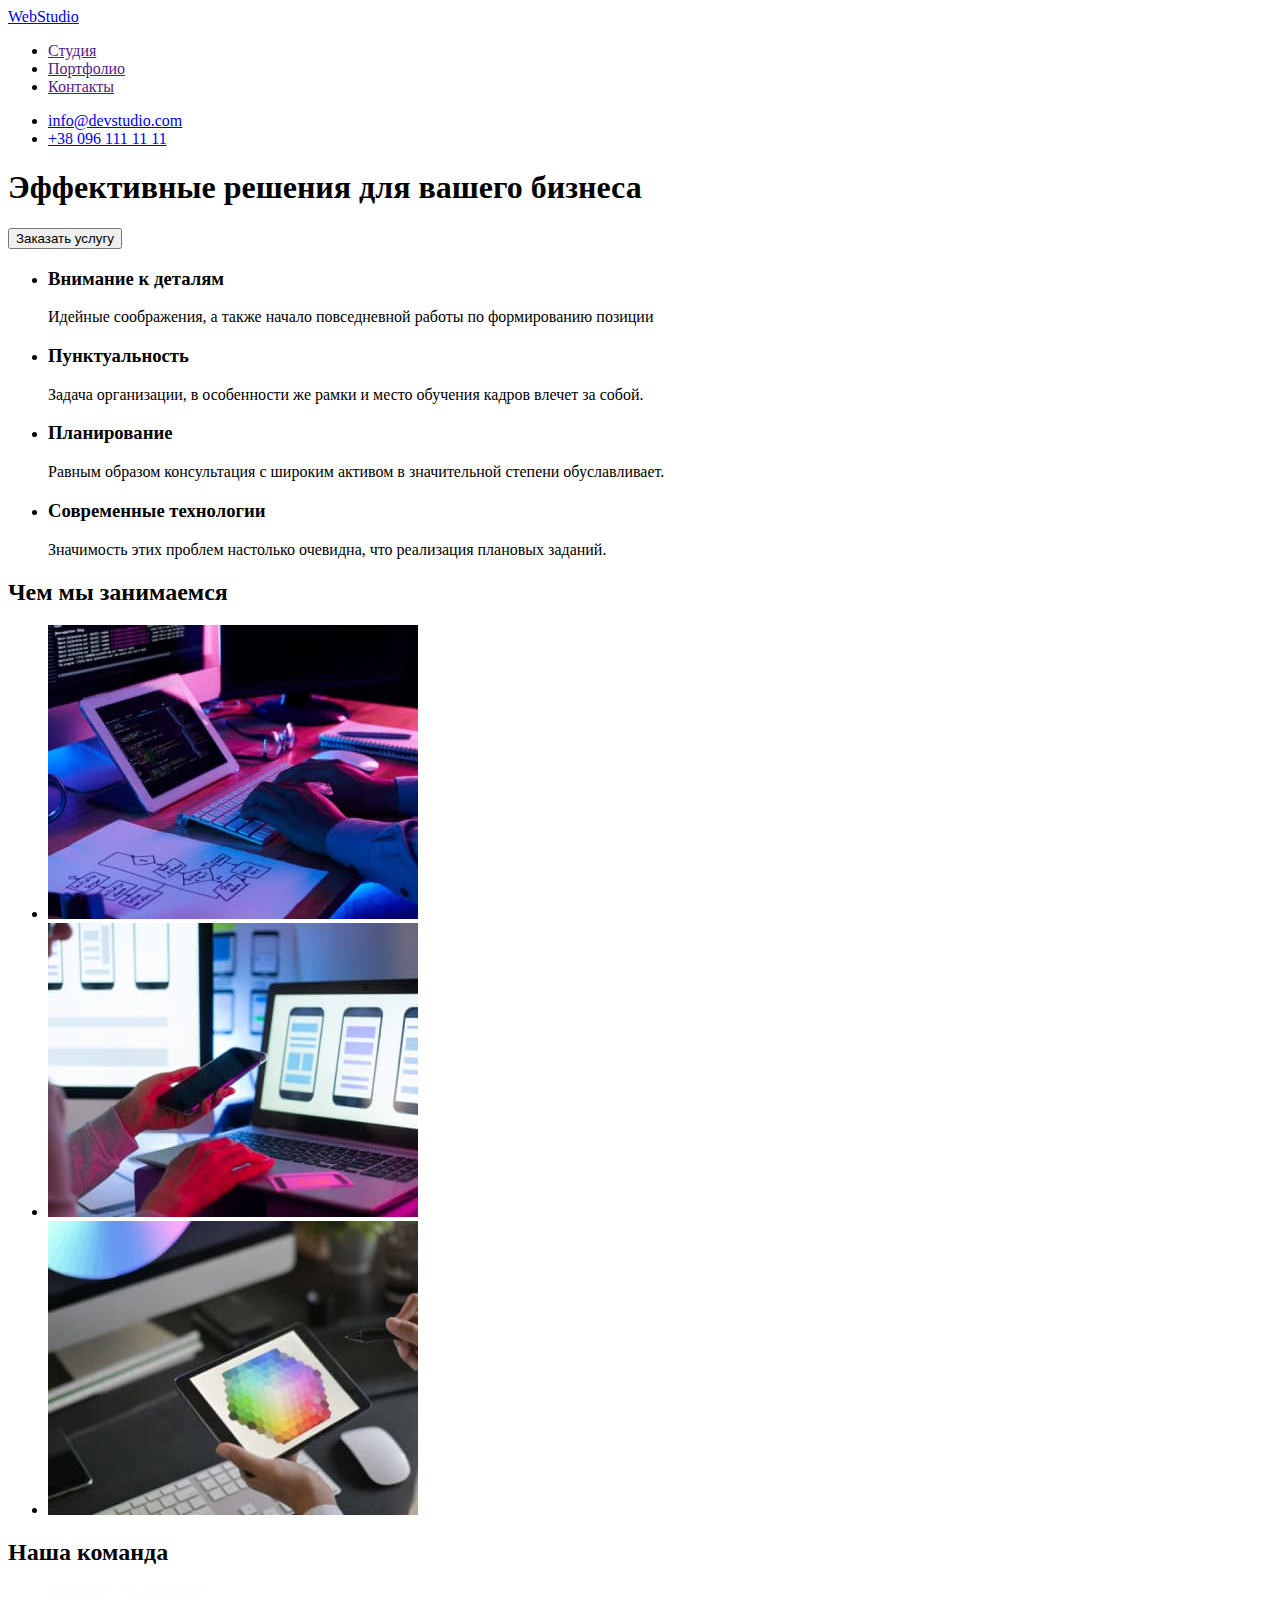
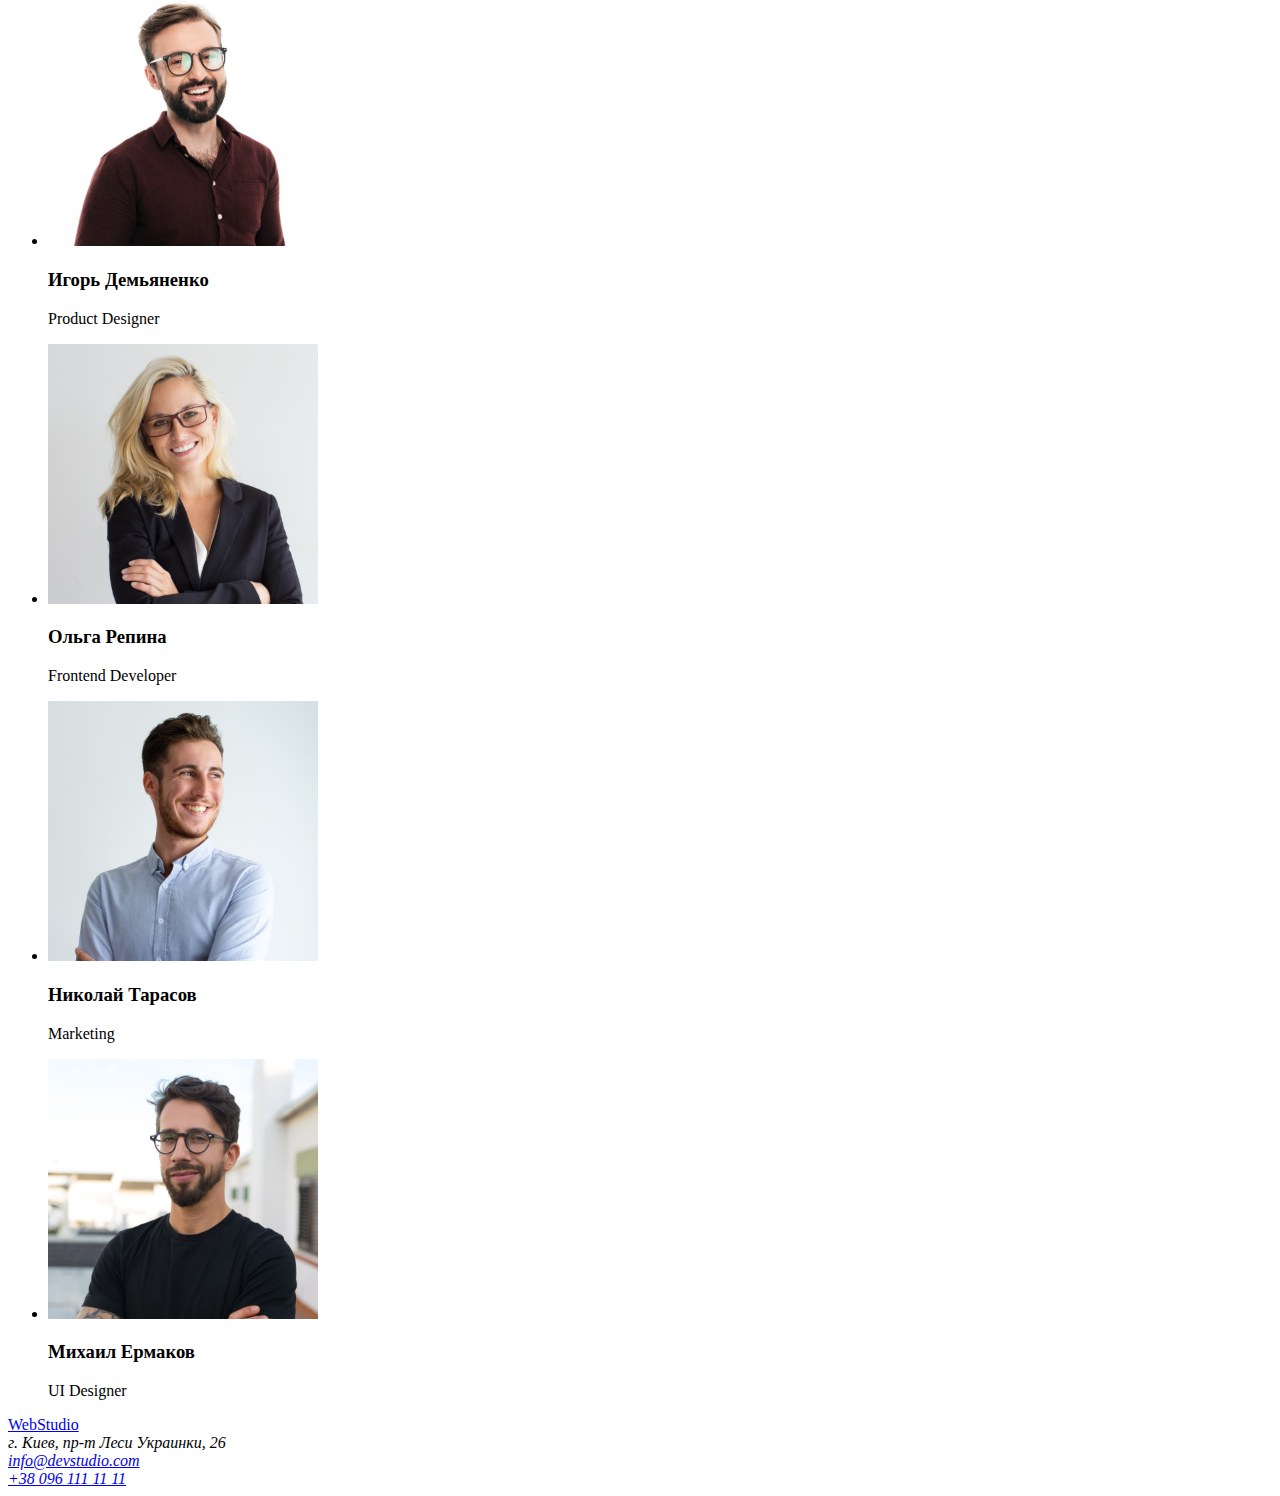
==== index.html @ 327002b9 "Initial commit" ====
<!DOCTYPE html>
<html lang="ru">
<head>
    <meta charset="UTF-8">
    <meta http-equiv="X-UA-Compatible" content="IE=edge">
    <meta name="viewport" content="width=device-width, initial-scale=1.0">
    <title>WebStudio</title>
</head>
<body>

    <!-- Шапка  -->
    <header>
     <nav>
        <a href="./index.html"><span>Web</span>Studio</a>
        <ul>
            <li><a href="">Студия</a></li>
            <li><a href="">Портфолио</a></li>
            <li><a href="">Контакты</a></li>
        </ul>
     </nav>
        <ul>
            <li><a href="mailto:info@devstudio.com">info@devstudio.com</a></li>
            <li><a href="tel:+380961111111">+38 096 111 11 11</a></li>
        </ul>
     
    </header>

    <!-- Основное наполнение сайта -->
    <main>

        <!-- Герой секция -->
        <section>
            <h1>Эффективные решения для вашего бизнеса</h1>
            <button type="button">Заказать услугу</button>
        </section>

        <!-- умение компании. <h2>Company skill</h2> должно быть   -->
        <section>
            <ul>
                <li>
                    <h3>Внимание к деталям</h3>
                    <p>Идейные соображения, а также начало повседневной работы по формированию позиции</p>
                </li>
                <li>
                    <h3>Пунктуальность</h3>
                    <p>Задача организации, в особенности же рамки и место обучения кадров влечет за собой.</p>
                </li>
                <li>
                    <h3>Планирование</h3>
                    <p>Равным образом консультация с широким активом в значительной степени обуславливает.</p>
                </li>
                <li>
                    <h3>Современные технологии</h3>
                    <p>Значимость этих проблем настолько очевидна, что реализация плановых заданий.</p>
                </li>
            </ul>
        </section>

        <!-- деятельность компании -->
        <section>
            <h2>Чем мы занимаемся</h2>
            <ul>
                <li>
                    <img src="./images/programmig.jpg" alt="Программирование на компьютере" width="370" height="294">
                </li>
                <li>
                    <img src="./images/Mobile-Disign.jpg" alt="Адаптация сайта под телефон" width="370" height="294">
                </li>
                <li>
                    <img src="./images/PC-Disign.jpg" alt="Палитра цветов на планшете" width="370" height="294">
                </li>
            </ul>
        </section>

        <!-- Сотрудники компании -->
        <section>
            <h2>Наша команда</h2>
            <ul>
                <li>
                    <img src="./images/Product-Designer.jpg" alt="Игорь Демьяненко" width="270" height="260">
                    <h3>Игорь Демьяненко</h3>
                    <p lang="en">Product Designer</p>
                </li>
                <li>
                    <img src="./images/Frontend-Developer.jpg" alt="Ольга Репина" width="270" height="260">
                    <h3>Ольга Репина</h3>
                    <p lang="en">Frontend Developer</p>
                </li>
                <li>
                    <img src="./images/Marketing.jpg" alt="Николай Тарасов" width="270" height="260">
                    <h3>Николай Тарасов</h3>
                    <p lang="en">Marketing</p>
                </li>
                <li>
                    <img src="./images/UI-Designer.jpg" alt="Михаил Ермаков" width="270" height="260">
                    <h3>Михаил Ермаков</h3>
                    <p lang="en">UI Designer</p>
                </li>
            </ul>
        </section>

    </main>

    <!-- Подвал сайта -->
    <footer>
        <a href="./index.html">WebStudio</a>

        <address>
            г. Киев, пр-т Леси Украинки, 26<br>
            <a href="mailto:info@devstudio.com">info@devstudio.com</a><br>
            <a href="tel:+380961111111">+38 096 111 11 11</a>
        </address>

    </footer>

</body>
</html>
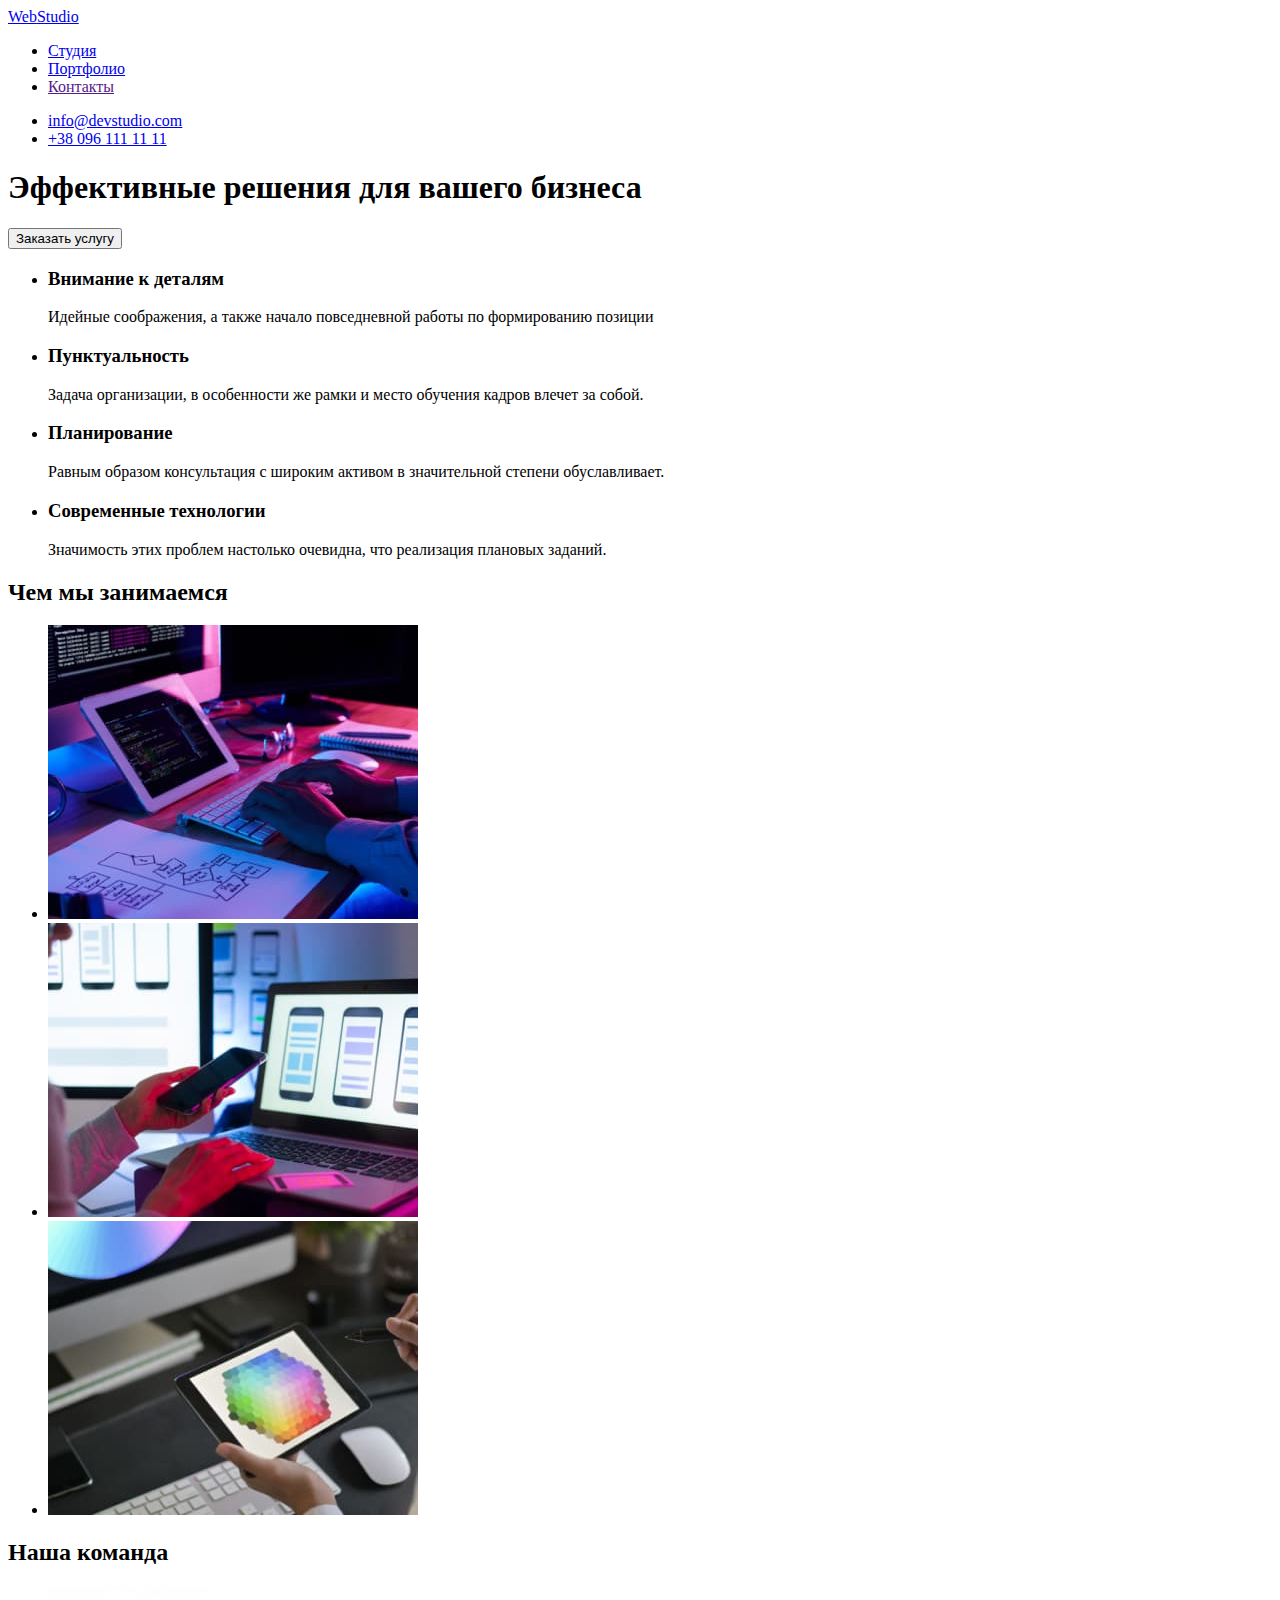
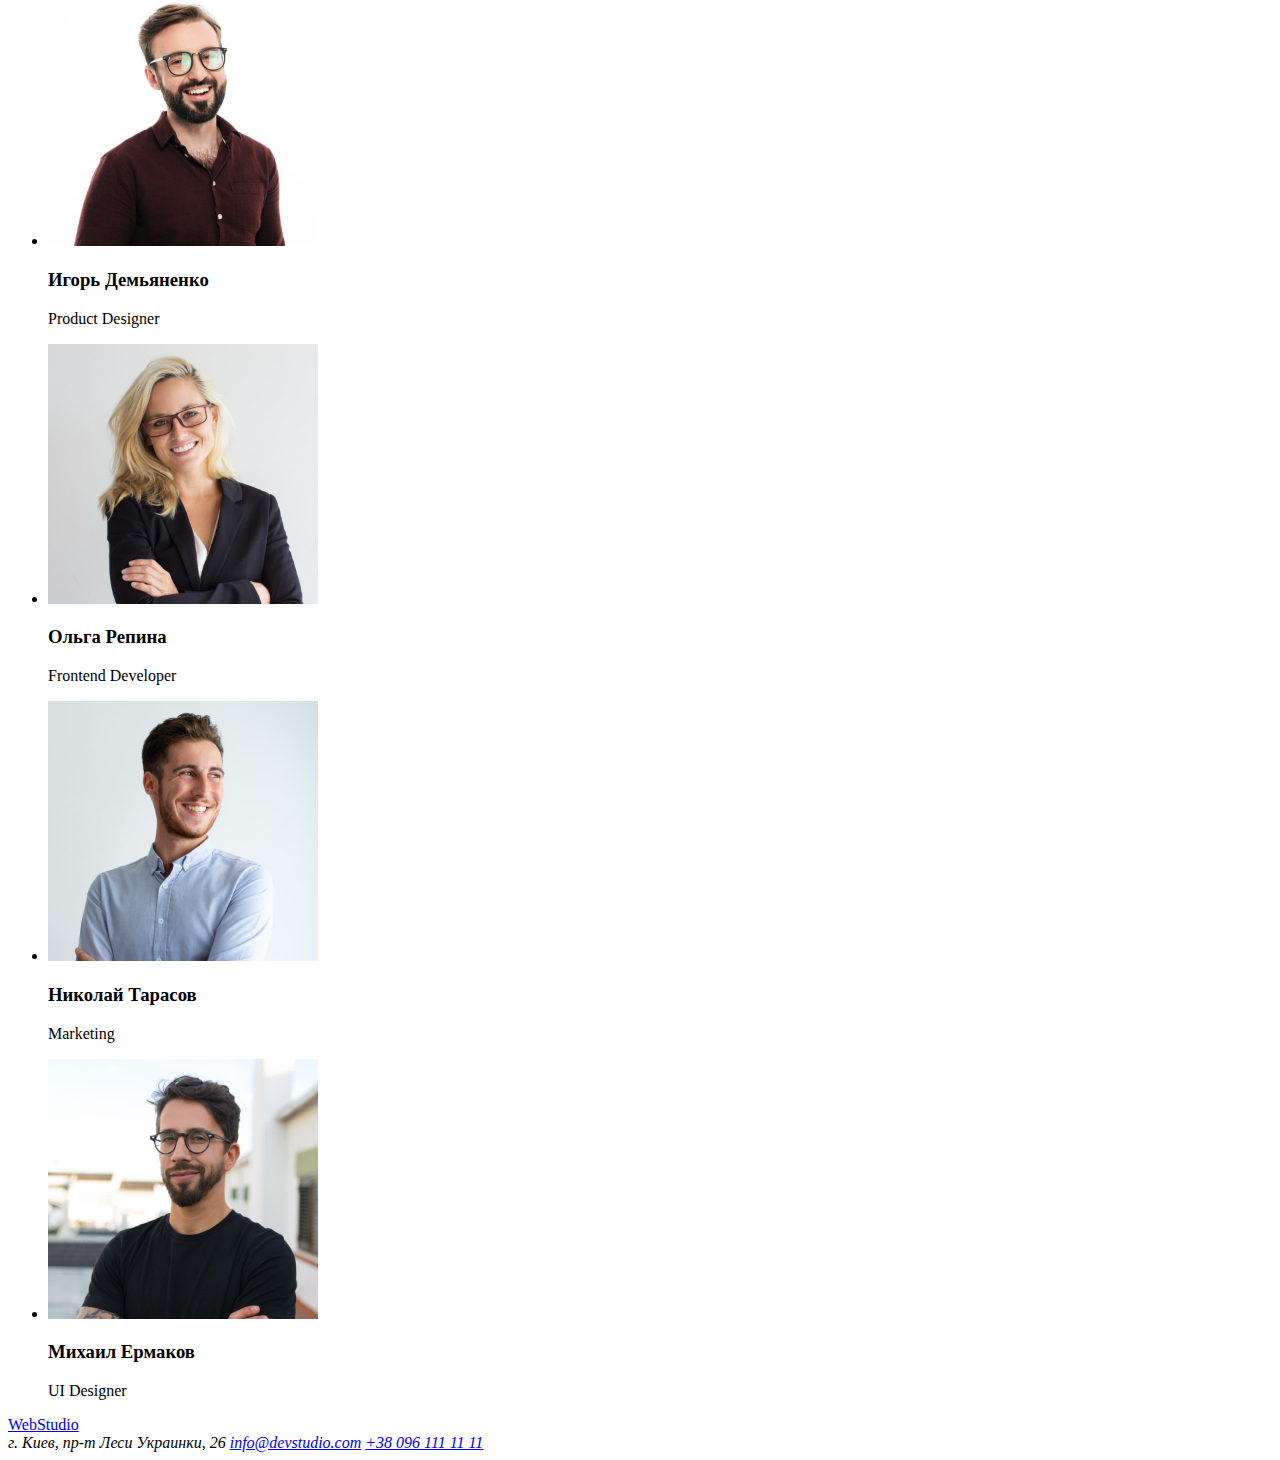
==== commit b767a698: "added portfolio page and styles css" ====
--- a/index.html
+++ b/index.html
@@ -5,6 +5,7 @@
     <meta http-equiv="X-UA-Compatible" content="IE=edge">
     <meta name="viewport" content="width=device-width, initial-scale=1.0">
     <title>WebStudio</title>
+    <link rel="stylesheet" href="./css/styles.css">
 </head>
 <body>
 
@@ -13,8 +14,8 @@
      <nav>
         <a href="./index.html"><span>Web</span>Studio</a>
         <ul>
-            <li><a href="">Студия</a></li>
-            <li><a href="">Портфолио</a></li>
+            <li><a href="/index.html">Студия</a></li>
+            <li><a href="/portfolio.html">Портфолио</a></li>
             <li><a href="">Контакты</a></li>
         </ul>
      </nav>
@@ -106,8 +107,8 @@
         <a href="./index.html">WebStudio</a>
 
         <address>
-            г. Киев, пр-т Леси Украинки, 26<br>
-            <a href="mailto:info@devstudio.com">info@devstudio.com</a><br>
+            г. Киев, пр-т Леси Украинки, 26
+            <a href="mailto:info@devstudio.com">info@devstudio.com</a>
             <a href="tel:+380961111111">+38 096 111 11 11</a>
         </address>
 
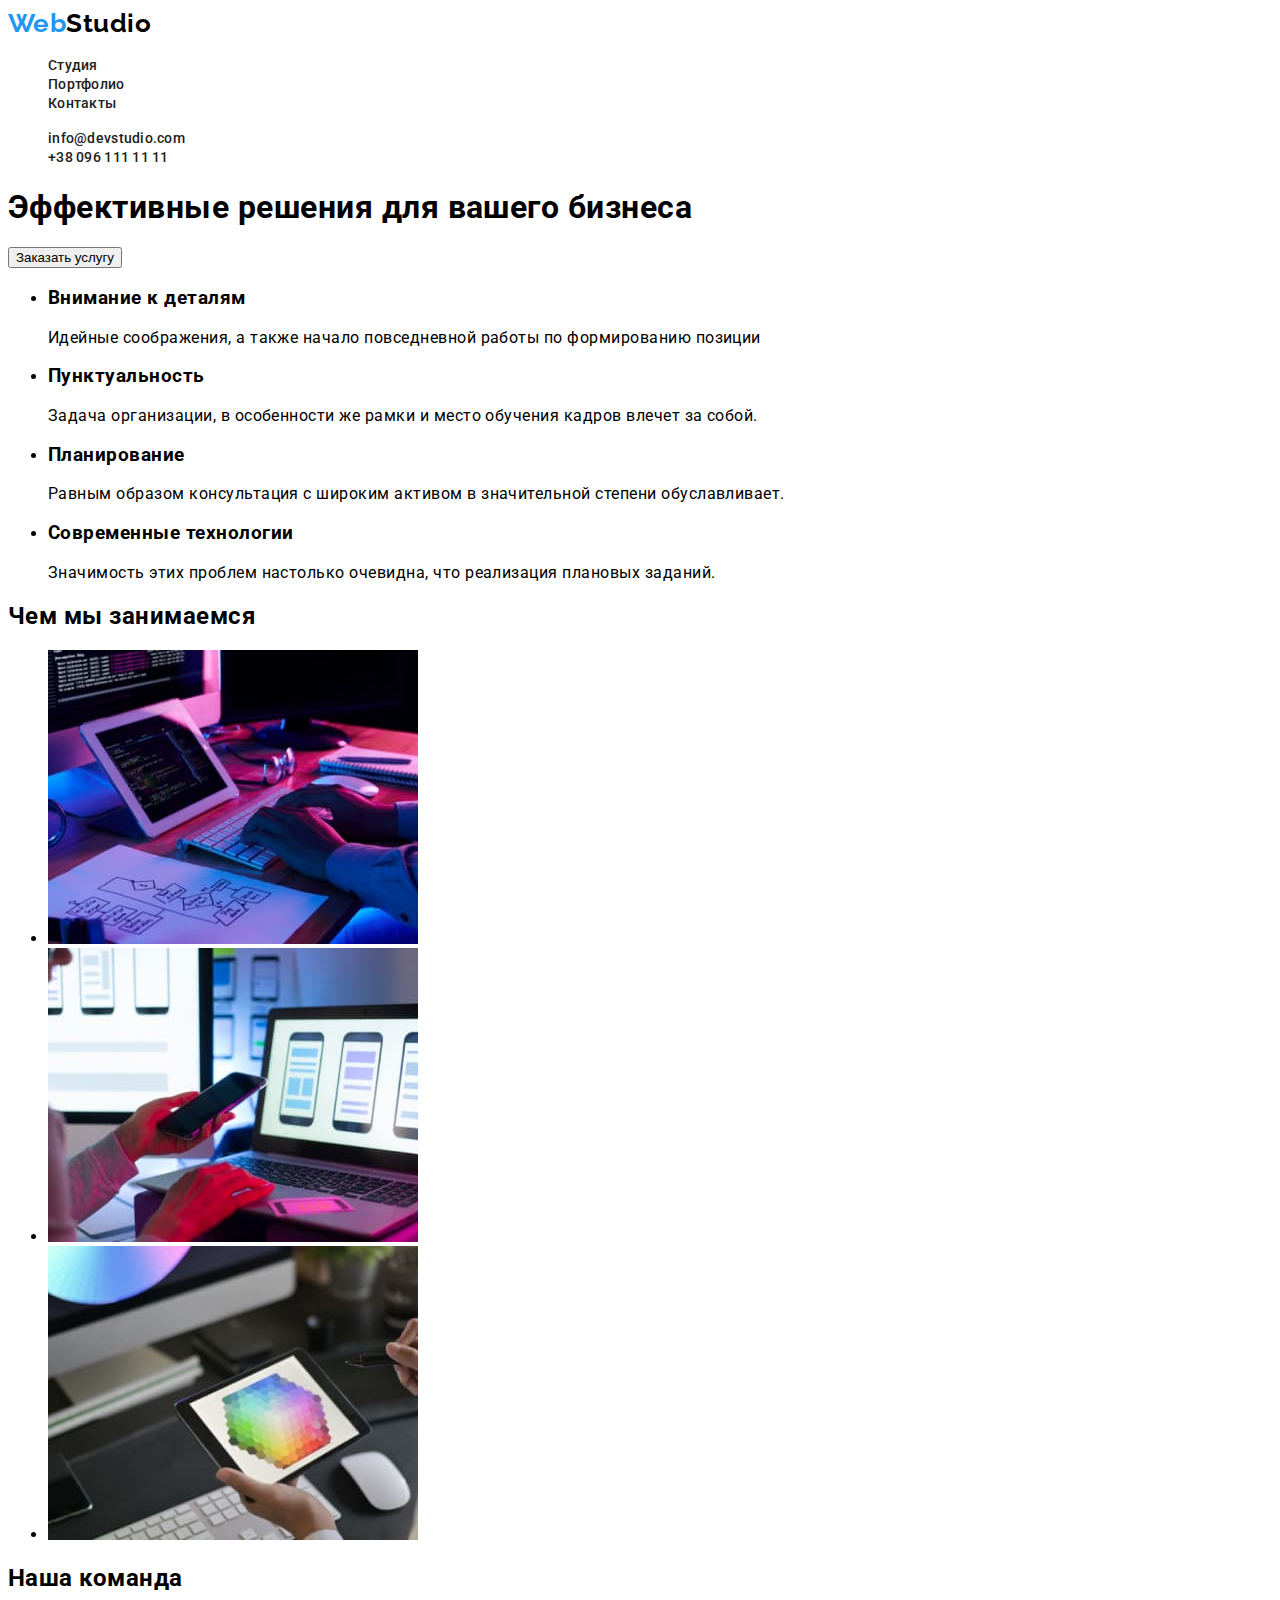
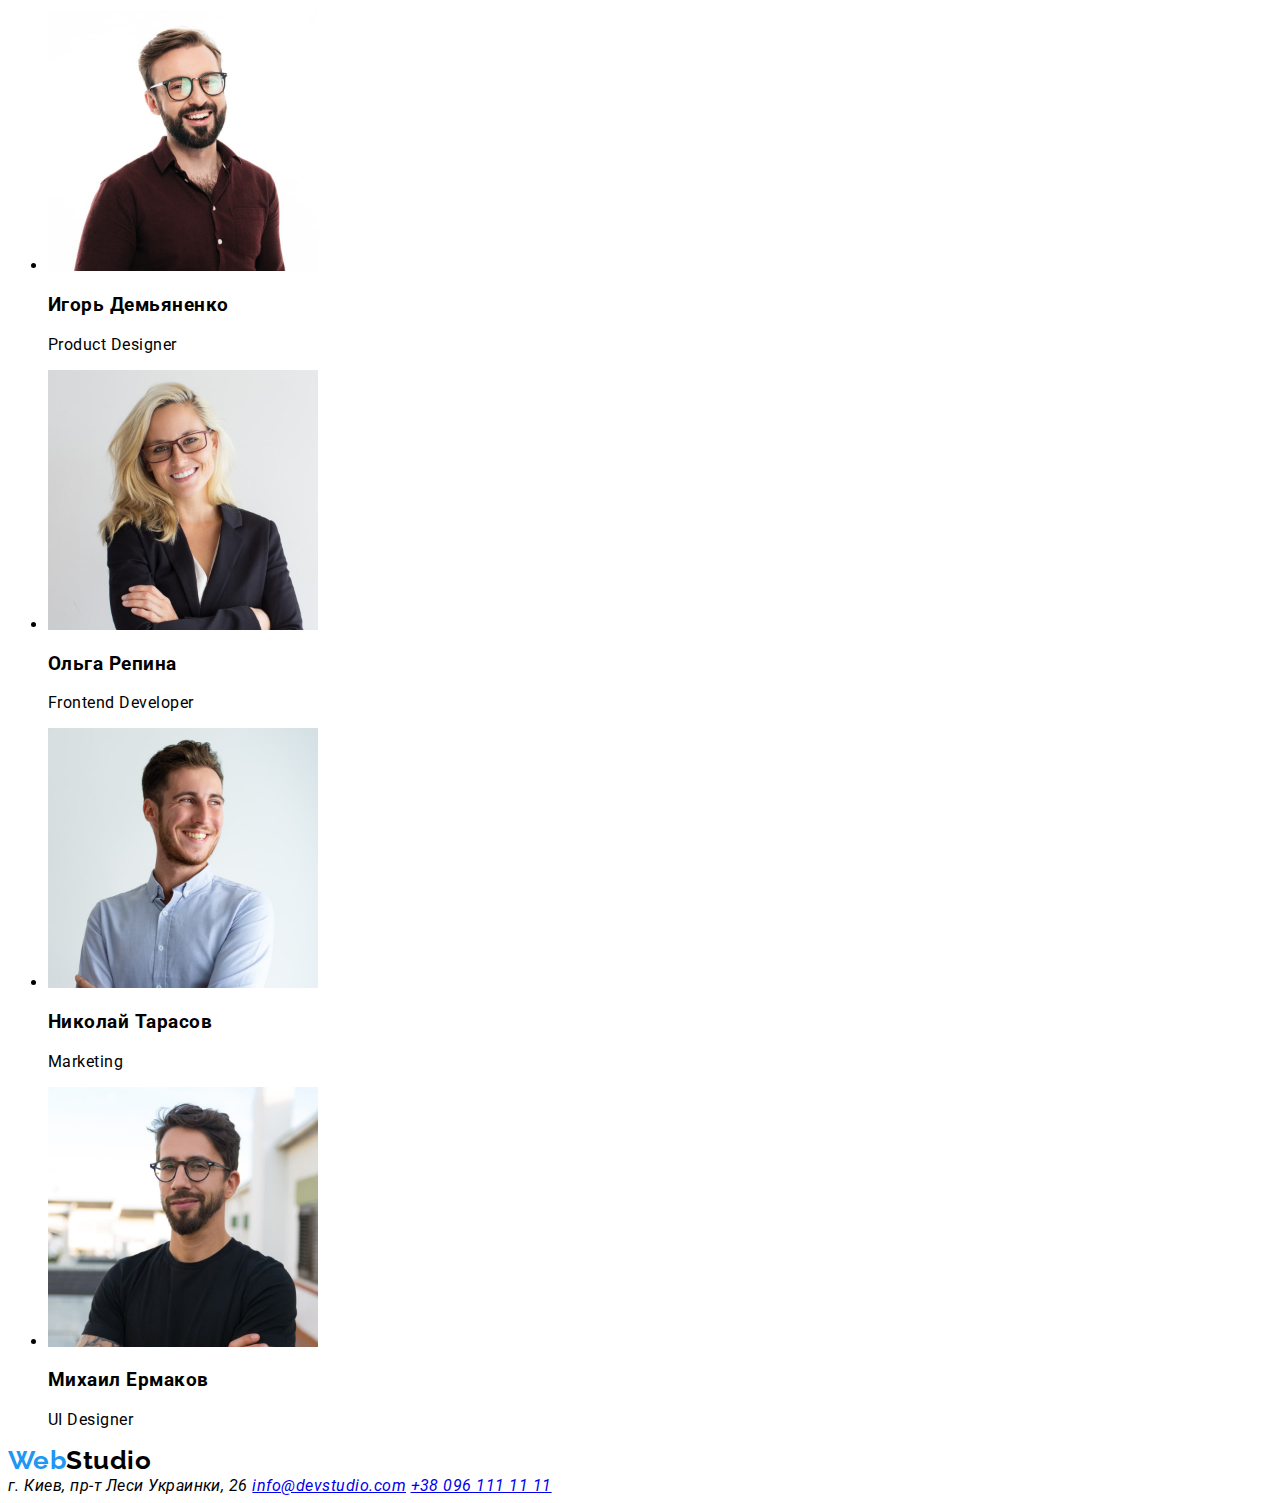
==== commit e00c1464: "added classes and fonts in the header of site" ====
--- a/index.html
+++ b/index.html
@@ -6,22 +6,35 @@
     <meta name="viewport" content="width=device-width, initial-scale=1.0">
     <title>WebStudio</title>
     <link rel="stylesheet" href="./css/styles.css">
+    <link href="https://fonts.googleapis.com/css2?family=Raleway:wght@700&family=Roboto:wght@400;500;700;900&display=swap" rel="stylesheet">   
+
 </head>
 <body>
 
     <!-- Шапка  -->
     <header>
      <nav>
-        <a href="./index.html"><span>Web</span>Studio</a>
-        <ul>
-            <li><a href="/index.html">Студия</a></li>
-            <li><a href="/portfolio.html">Портфолио</a></li>
-            <li><a href="">Контакты</a></li>
+        <a href="./index.html" class="logo"><span>Web</span>Studio</a>
+
+        <ul class="nav list">
+            <li>
+                <a href="./index.html" class="link">Студия</a>
+            </li>
+            <li>
+                <a href="./portfolio.html" class="link">Портфолио</a>
+            </li>
+            <li>
+                <a href="" class="link">Контакты</a>
+            </li>
         </ul>
      </nav>
-        <ul>
-            <li><a href="mailto:info@devstudio.com">info@devstudio.com</a></li>
-            <li><a href="tel:+380961111111">+38 096 111 11 11</a></li>
+        <ul class="contacts list">
+            <li>
+                <a href="mailto:info@devstudio.com" class="link">info@devstudio.com</a>
+            </li>
+            <li>
+                <a href="tel:+380961111111"class="link">+38 096 111 11 11</a>
+            </li>
         </ul>
      
     </header>
@@ -104,7 +117,7 @@
 
     <!-- Подвал сайта -->
     <footer>
-        <a href="./index.html">WebStudio</a>
+        <a href="./index.html" class="logo"><span class="logo-subject">Web</span>Studio</a>
 
         <address>
             г. Киев, пр-т Леси Украинки, 26
--- a/css/styles.css
+++ b/css/styles.css
@@ -0,0 +1,44 @@
+:root {
+  --main-background: #ffffff;
+  --sub-backgrount: #f5f4fa;
+  --footer-hero-background: #2f303a;
+  --color-accent: #2196f3;
+}
+
+body {
+  background-color: var(--main-background);
+  font-family: 'Roboto', sans-serif;
+  letter-spacing: 0.03em;
+}
+
+.list {
+  list-style: none;
+}
+
+.logo {
+  font-family: 'Raleway', sans-serif;
+  font-weight: 700;
+  font-size: 26px;
+  line-height: 1.2;
+  text-decoration: none;
+  color: #000000;
+}
+
+.logo > span {
+  color: var(--color-accent);
+}
+
+.nav .link,
+.contacts .link {
+  font-weight: 500;
+  font-size: 14px;
+  line-height: 1.14;
+  color: #212121;
+  text-decoration: none;
+  letter-spacing: 0.02em;
+}
+
+.link:hover,
+.link:focus {
+  color: var(--color-accent);
+}
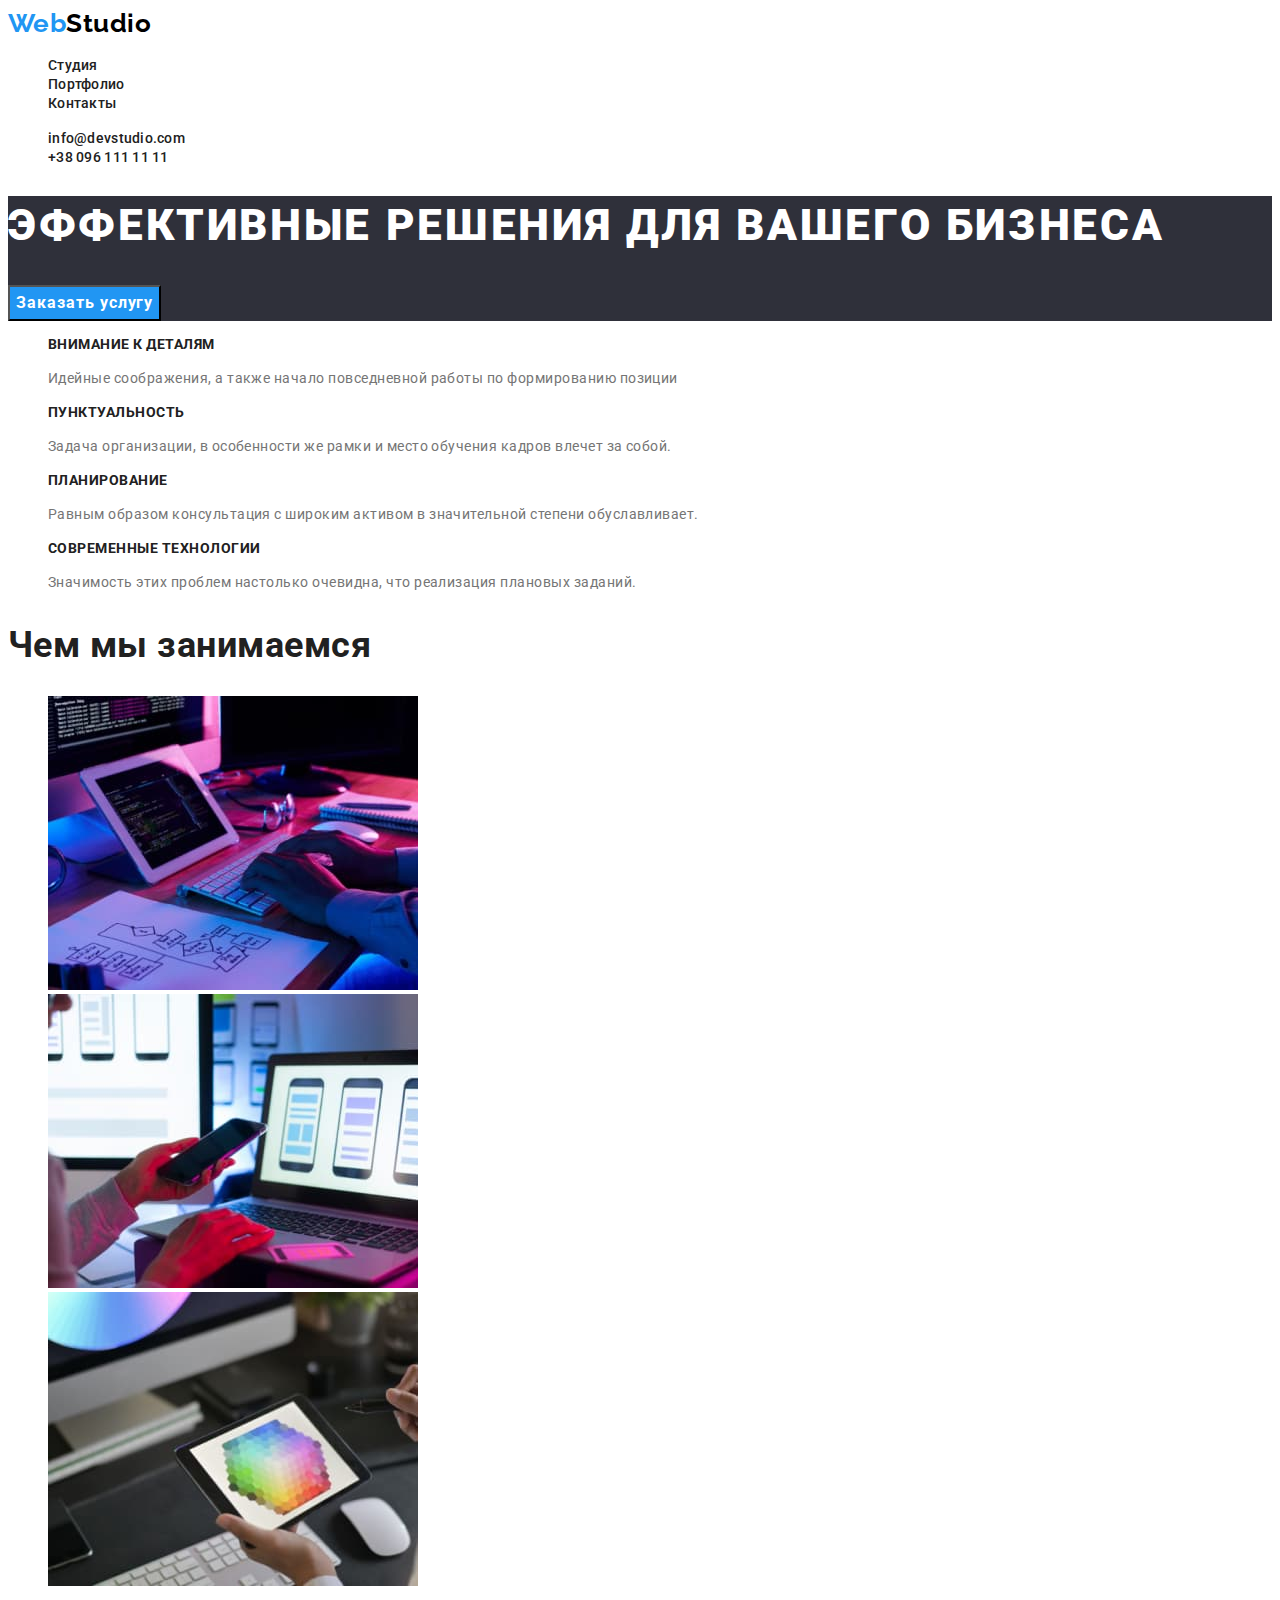
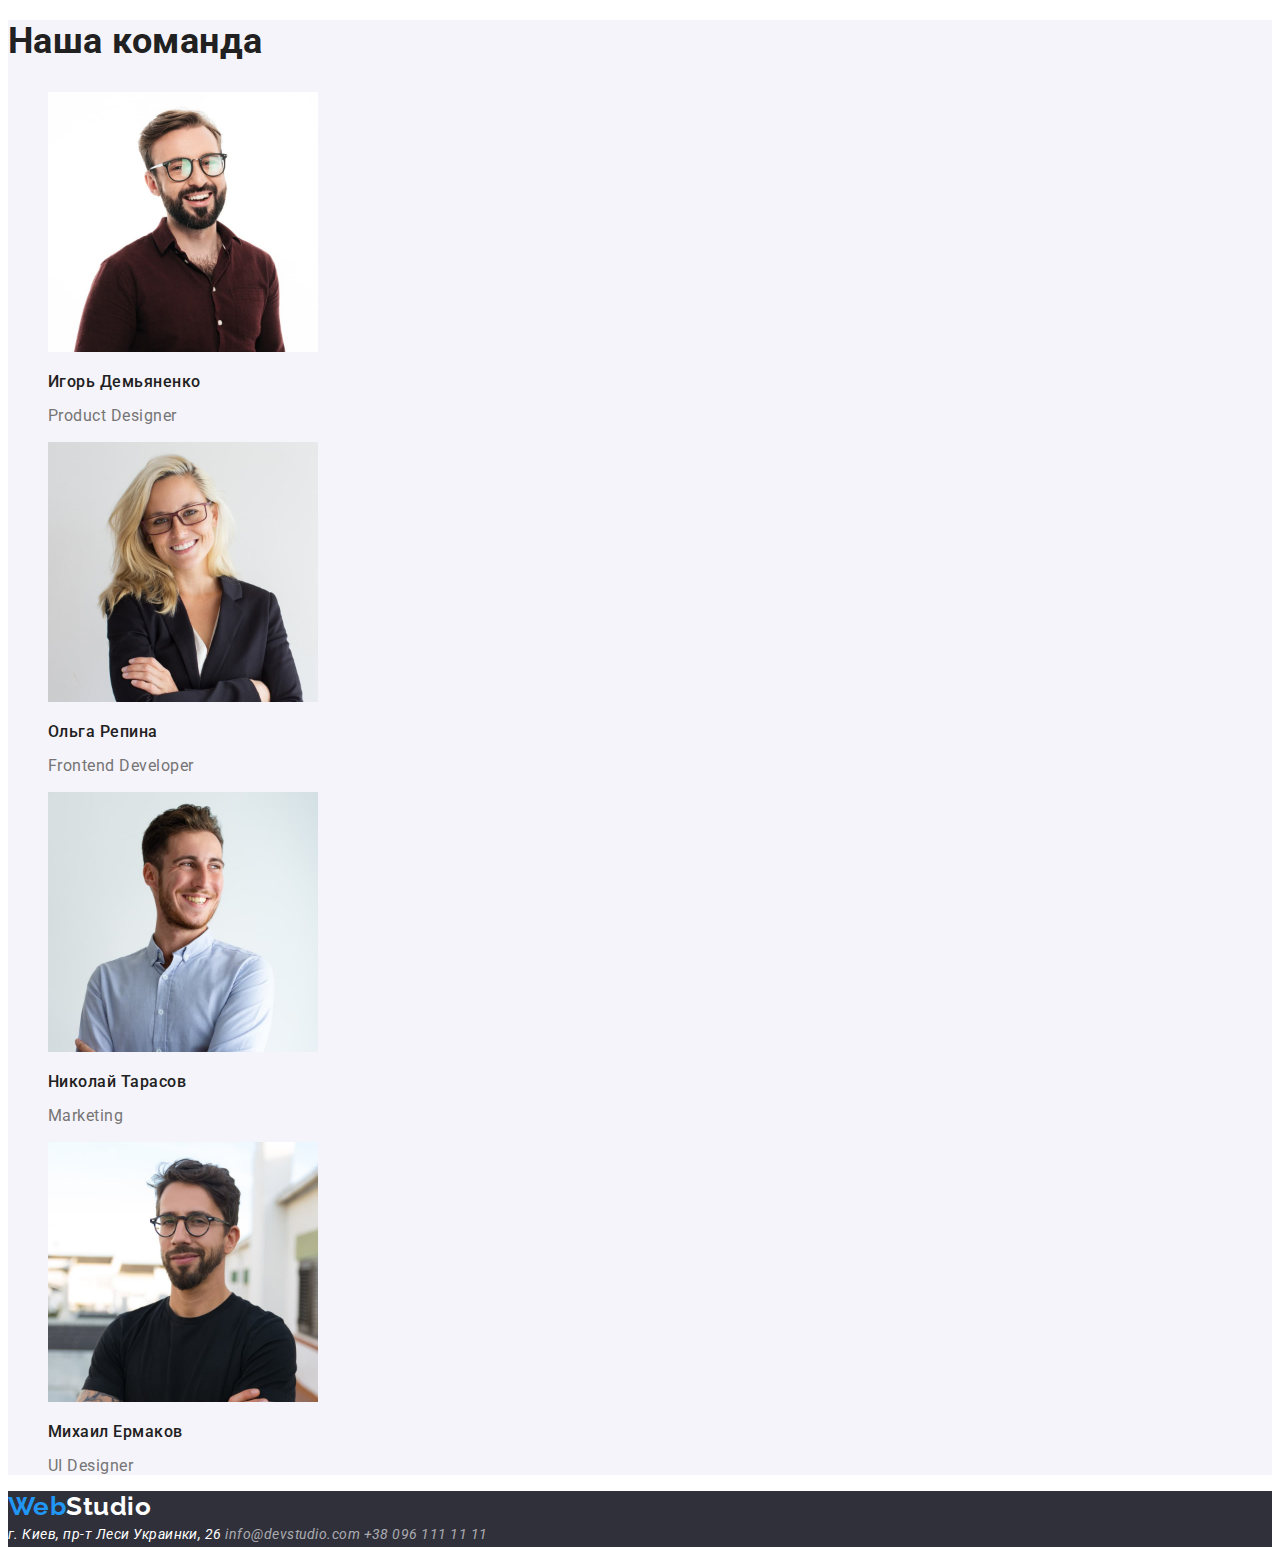
==== commit 30d6ea71: "completed style in the main pages (index)" ====
--- a/index.html
+++ b/index.html
@@ -43,37 +43,37 @@
     <main>
 
         <!-- Герой секция -->
-        <section>
-            <h1>Эффективные решения для вашего бизнеса</h1>
-            <button type="button">Заказать услугу</button>
+        <section class="hero">
+            <h1 class="hero-title">Эффективные решения для вашего бизнеса</h1>
+            <button type="button" class="btn">Заказать услугу</button>
         </section>
 
         <!-- умение компании. <h2>Company skill</h2> должно быть   -->
         <section>
-            <ul>
+            <ul class=" skills list">
                 <li>
-                    <h3>Внимание к деталям</h3>
-                    <p>Идейные соображения, а также начало повседневной работы по формированию позиции</p>
+                    <h3 class="skills-title">Внимание к деталям</h3>
+                    <p class="skills-text">Идейные соображения, а также начало повседневной работы по формированию позиции</p>
                 </li>
                 <li>
-                    <h3>Пунктуальность</h3>
-                    <p>Задача организации, в особенности же рамки и место обучения кадров влечет за собой.</p>
+                    <h3 class="skills-title">Пунктуальность</h3>
+                    <p class="skills-text">Задача организации, в особенности же рамки и место обучения кадров влечет за собой.</p>
                 </li>
                 <li>
-                    <h3>Планирование</h3>
-                    <p>Равным образом консультация с широким активом в значительной степени обуславливает.</p>
+                    <h3 class="skills-title">Планирование</h3>
+                    <p class="skills-text">Равным образом консультация с широким активом в значительной степени обуславливает.</p>
                 </li>
                 <li>
-                    <h3>Современные технологии</h3>
-                    <p>Значимость этих проблем настолько очевидна, что реализация плановых заданий.</p>
+                    <h3 class="skills-title">Современные технологии</h3>
+                    <p class="skills-text">Значимость этих проблем настолько очевидна, что реализация плановых заданий.</p>
                 </li>
             </ul>
         </section>
 
         <!-- деятельность компании -->
-        <section>
-            <h2>Чем мы занимаемся</h2>
-            <ul>
+        <section class="images">
+            <h2 class="images-title">Чем мы занимаемся</h2>
+            <ul class="images-list list">
                 <li>
                     <img src="./images/programmig.jpg" alt="Программирование на компьютере" width="370" height="294">
                 </li>
@@ -87,28 +87,28 @@
         </section>
 
         <!-- Сотрудники компании -->
-        <section>
-            <h2>Наша команда</h2>
-            <ul>
+        <section class="team">
+            <h2 class="team-subjuct">Наша команда</h2>
+            <ul class="team-list list">
                 <li>
                     <img src="./images/Product-Designer.jpg" alt="Игорь Демьяненко" width="270" height="260">
-                    <h3>Игорь Демьяненко</h3>
-                    <p lang="en">Product Designer</p>
+                    <h3 class="team-title">Игорь Демьяненко</h3>
+                    <p lang="en" class="team-text">Product Designer</p>
                 </li>
                 <li>
                     <img src="./images/Frontend-Developer.jpg" alt="Ольга Репина" width="270" height="260">
-                    <h3>Ольга Репина</h3>
-                    <p lang="en">Frontend Developer</p>
+                    <h3 class="team-title">Ольга Репина</h3>
+                    <p lang="en" class="team-text">Frontend Developer</p>
                 </li>
                 <li>
                     <img src="./images/Marketing.jpg" alt="Николай Тарасов" width="270" height="260">
-                    <h3>Николай Тарасов</h3>
-                    <p lang="en">Marketing</p>
+                    <h3 class="team-title">Николай Тарасов</h3>
+                    <p lang="en" class="team-text">Marketing</p>
                 </li>
                 <li>
                     <img src="./images/UI-Designer.jpg" alt="Михаил Ермаков" width="270" height="260">
-                    <h3>Михаил Ермаков</h3>
-                    <p lang="en">UI Designer</p>
+                    <h3 class="team-title">Михаил Ермаков</h3>
+                    <p lang="en" class="team-text">UI Designer</p>
                 </li>
             </ul>
         </section>
@@ -116,13 +116,13 @@
     </main>
 
     <!-- Подвал сайта -->
-    <footer>
-        <a href="./index.html" class="logo"><span class="logo-subject">Web</span>Studio</a>
+    <footer class="footer">
+        <a href="./index.html" class="logo"><span>Web</span>Studio</a>
 
-        <address>
+        <address class="footer-adr">
             г. Киев, пр-т Леси Украинки, 26
-            <a href="mailto:info@devstudio.com">info@devstudio.com</a>
-            <a href="tel:+380961111111">+38 096 111 11 11</a>
+            <a href="mailto:info@devstudio.com" class="link">info@devstudio.com</a>
+            <a href="tel:+380961111111" class="link">+38 096 111 11 11</a>
         </address>
 
     </footer>
--- a/css/styles.css
+++ b/css/styles.css
@@ -6,15 +6,18 @@
 }
 
 body {
+  color: #212121;
   background-color: var(--main-background);
   font-family: 'Roboto', sans-serif;
   letter-spacing: 0.03em;
 }
 
+/* reset style for ul,li */
 .list {
   list-style: none;
 }
 
+/* logo */
 .logo {
   font-family: 'Raleway', sans-serif;
   font-weight: 700;
@@ -23,22 +26,100 @@
   text-decoration: none;
   color: #000000;
 }
-
 .logo > span {
   color: var(--color-accent);
 }
 
+/* header link and footer*/
 .nav .link,
 .contacts .link {
   font-weight: 500;
   font-size: 14px;
   line-height: 1.14;
-  color: #212121;
+  color: inherit;
   text-decoration: none;
   letter-spacing: 0.02em;
 }
-
 .link:hover,
 .link:focus {
   color: var(--color-accent);
 }
+
+/* section main index.html */
+.hero {
+  background-color: var(--footer-hero-background);
+  /* align-items: center;
+  text-align: center; */
+}
+.hero-title {
+  color: #ffffff;
+  font-weight: 900;
+  font-size: 44px;
+  line-height: 1.36;
+
+  letter-spacing: 0.06em;
+  text-transform: uppercase;
+}
+.hero .btn {
+  font-family: inherit;
+  background-color: var(--color-accent);
+  color: #ffffff;
+  font-weight: 700;
+  font-size: 16px;
+  line-height: 1.88;
+  letter-spacing: 0.06em;
+}
+
+/* section scills */
+.skills-title {
+  font-weight: 700;
+  font-size: 14px;
+  line-height: 1.14;
+  text-transform: uppercase;
+}
+.skills-text {
+  color: #757575;
+  font-weight: 400;
+  font-size: 14px;
+  line-height: 1.71;
+}
+
+/* section images gallery  */
+.images-title,
+.team-subjuct {
+  font-weight: 700;
+  font-size: 36px;
+  line-height: 1.17;
+}
+
+/* section team */
+.team {
+  background-color: var(--sub-backgrount);
+}
+.team-title {
+  font-weight: 500;
+  font-size: 16px;
+  line-height: 1.19;
+}
+.team-text {
+  font-weight: 400;
+  font-size: 16px;
+  line-height: 1.17;
+  color: #757575;
+}
+
+/* footer */
+.footer {
+  background-color: var(--footer-hero-background);
+  font-weight: 400;
+  font-size: 14px;
+  line-height: 1.71;
+}
+.footer-adr,
+.footer > a {
+  color: #ffffff;
+}
+.footer .link {
+  color: rgba(255, 255, 255, 0.6);
+  text-decoration: none;
+}
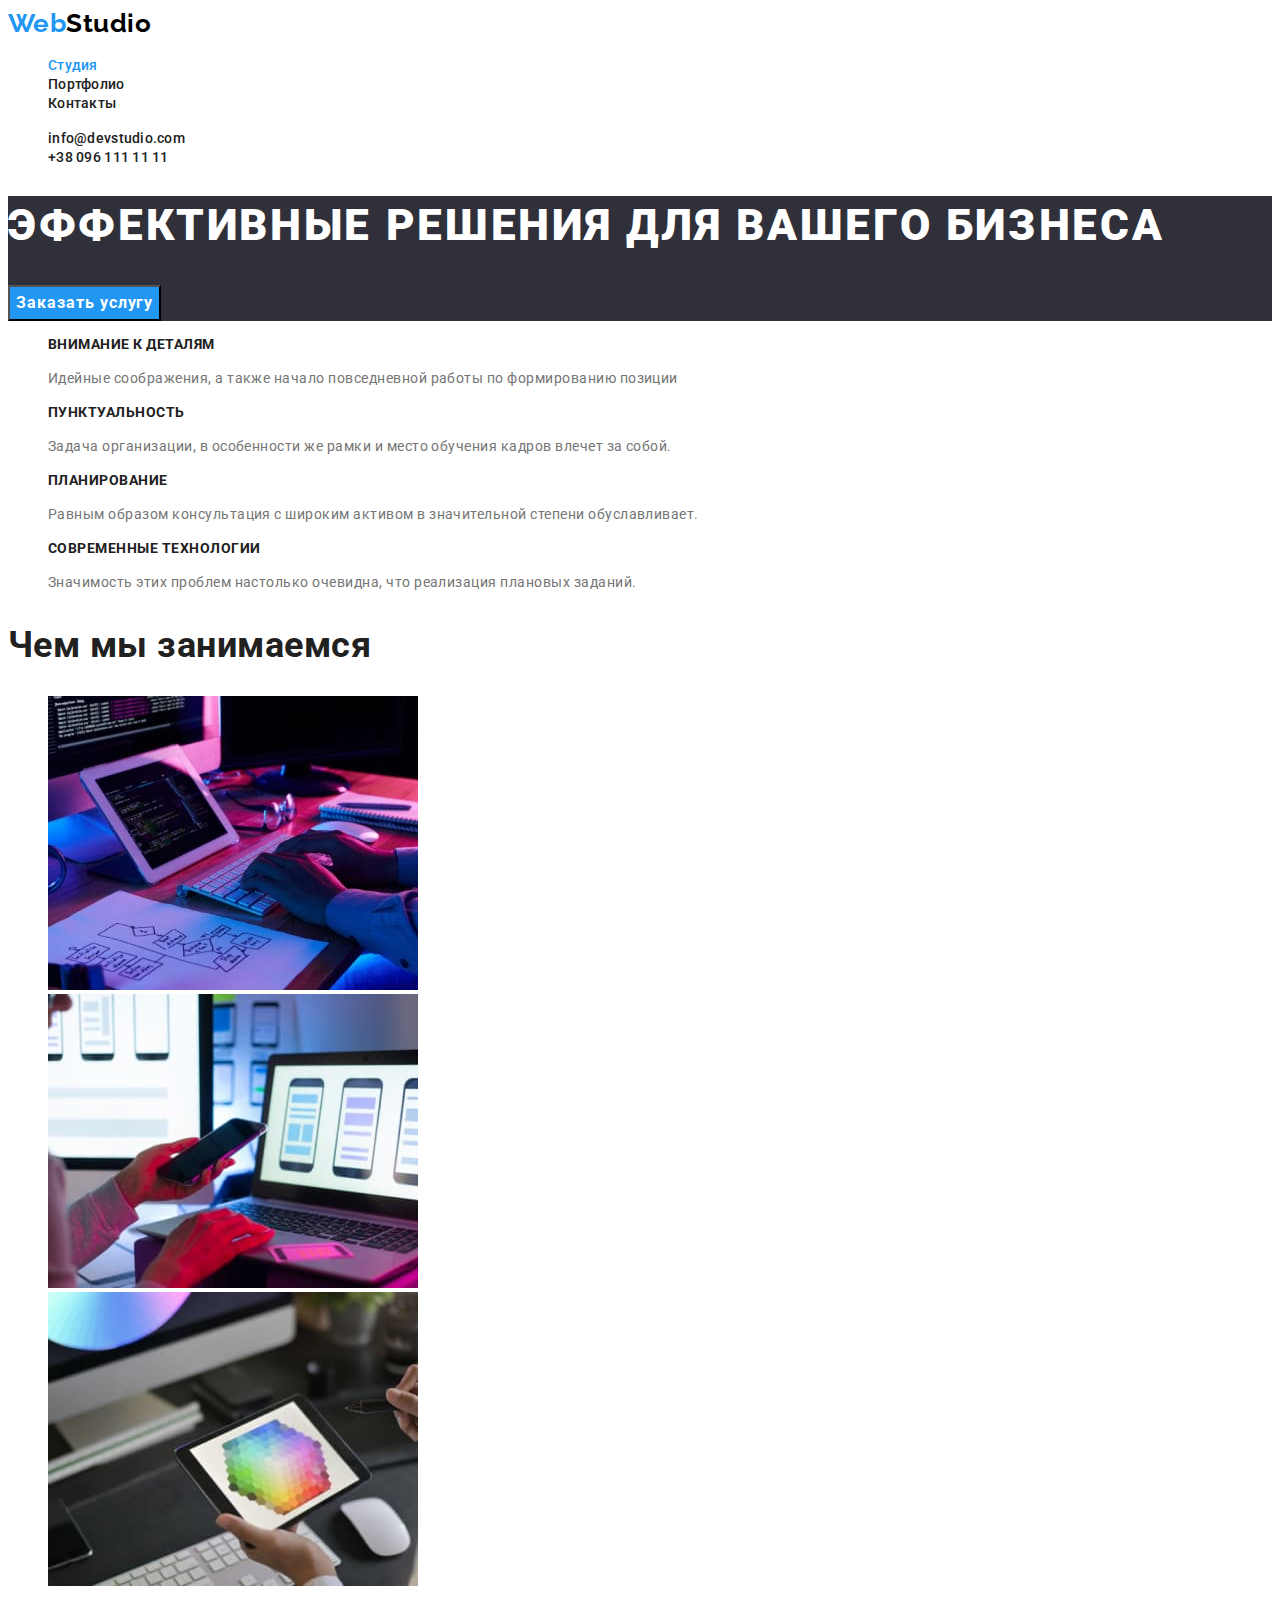
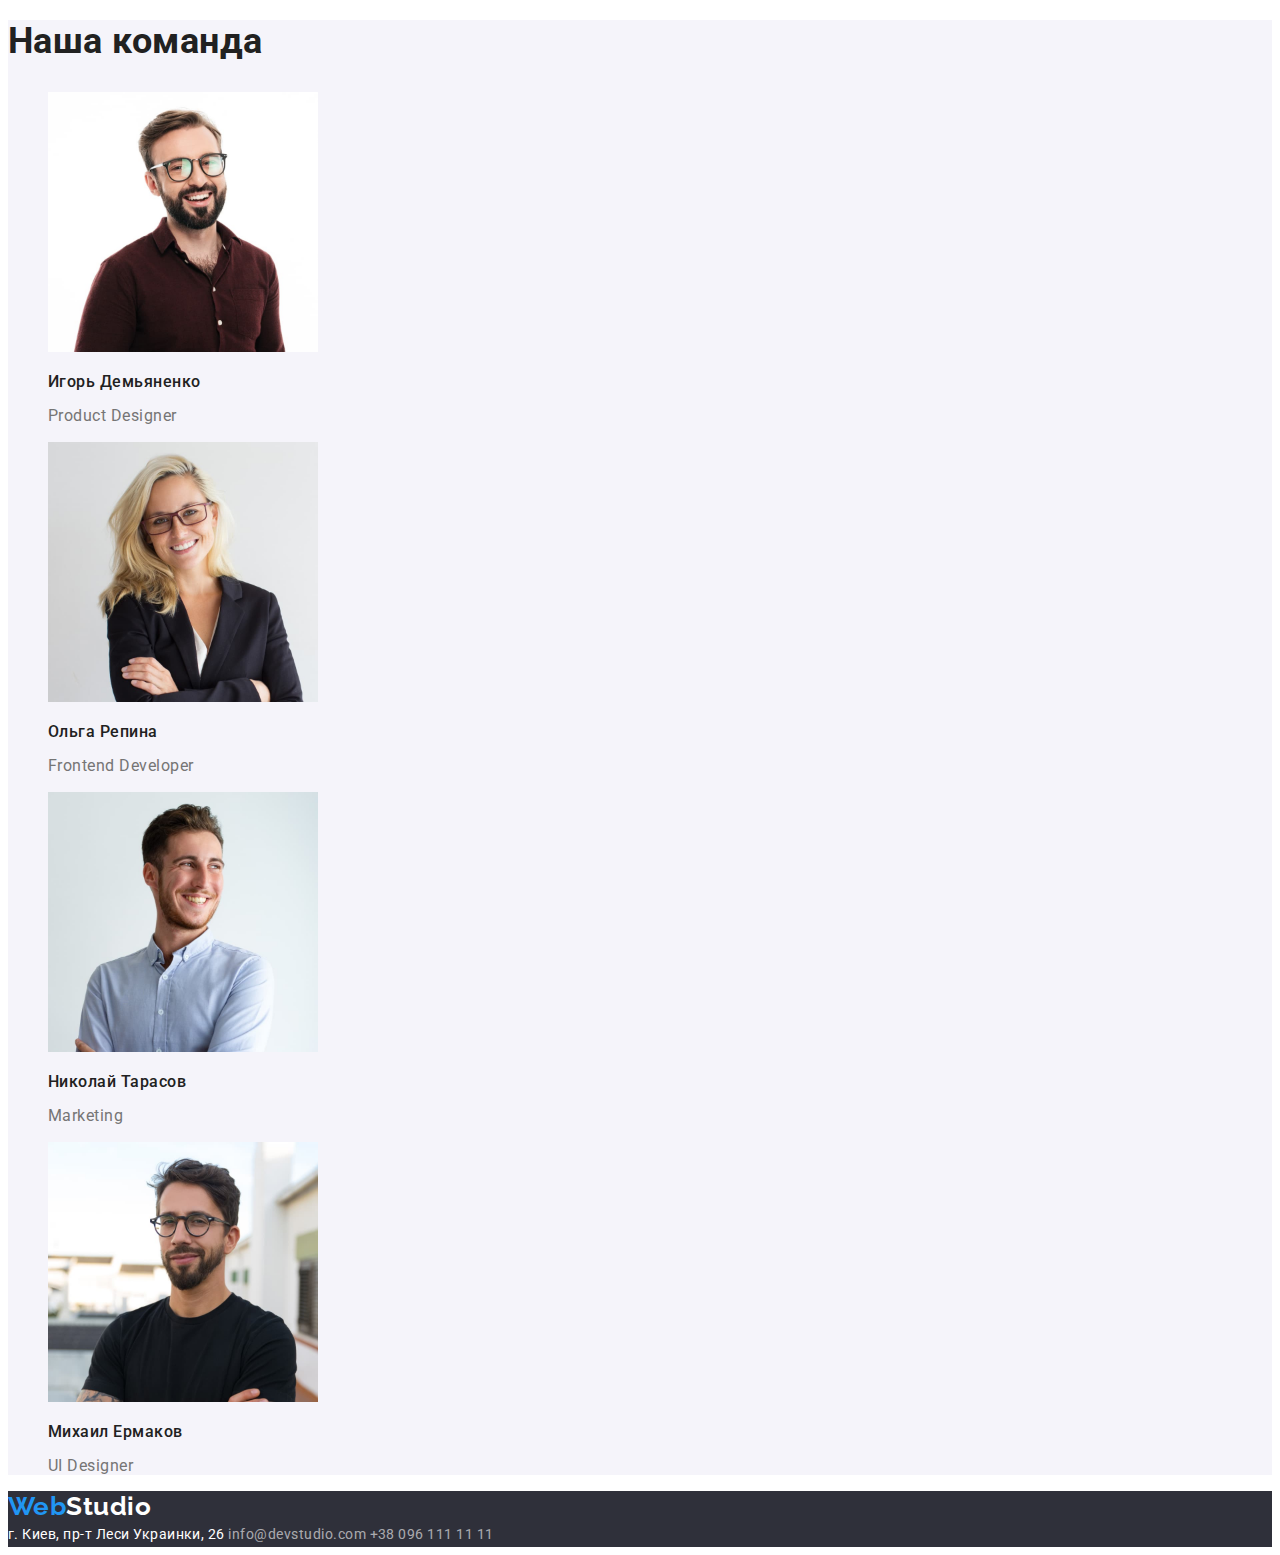
==== commit 40ffb9bc: "Correction with footer style, navigation menu active link and background color for hero btn." ====
--- a/index.html
+++ b/index.html
@@ -5,9 +5,8 @@
     <meta http-equiv="X-UA-Compatible" content="IE=edge">
     <meta name="viewport" content="width=device-width, initial-scale=1.0">
     <title>WebStudio</title>
+    <link href="https://fonts.googleapis.com/css2?family=Raleway:wght@700&family=Roboto:wght@400;500;700;900&display=swap" rel="stylesheet">   
     <link rel="stylesheet" href="./css/styles.css">
-    <link href="https://fonts.googleapis.com/css2?family=Raleway:wght@700&family=Roboto:wght@400;500;700;900&display=swap" rel="stylesheet">   
-
 </head>
 <body>
 
@@ -18,22 +17,22 @@
 
         <ul class="nav list">
             <li>
-                <a href="./index.html" class="link">Студия</a>
+                <a class="link" href="./index.html" style="color: #2196f3">Студия</a>
             </li>
             <li>
-                <a href="./portfolio.html" class="link">Портфолио</a>
+                <a class="link" href="./portfolio.html" >Портфолио</a>
             </li>
             <li>
-                <a href="" class="link">Контакты</a>
+                <a  class="link"href="" >Контакты</a>
             </li>
         </ul>
      </nav>
         <ul class="contacts list">
             <li>
-                <a href="mailto:info@devstudio.com" class="link">info@devstudio.com</a>
+                <a class="link" href="mailto:info@devstudio.com" >info@devstudio.com</a>
             </li>
             <li>
-                <a href="tel:+380961111111"class="link">+38 096 111 11 11</a>
+                <a class="link" href="tel:+380961111111">+38 096 111 11 11</a>
             </li>
         </ul>
      
--- a/css/styles.css
+++ b/css/styles.css
@@ -5,6 +5,7 @@
   --color-accent: #2196f3;
 }
 
+/* основные стили в макете */
 body {
   color: #212121;
   background-color: var(--main-background);
@@ -12,12 +13,12 @@
   letter-spacing: 0.03em;
 }
 
-/* reset style for ul,li */
+/* сброс стилей ul,li */
 .list {
   list-style: none;
 }
 
-/* logo */
+/* логотип */
 .logo {
   font-family: 'Raleway', sans-serif;
   font-weight: 700;
@@ -30,7 +31,7 @@
   color: var(--color-accent);
 }
 
-/* header link and footer*/
+/* ссылки шапка и подвал*/
 .nav .link,
 .contacts .link {
   font-weight: 500;
@@ -45,7 +46,8 @@
   color: var(--color-accent);
 }
 
-/* section main index.html */
+/* секция main index.html */
+/* Герой секция */
 .hero {
   background-color: var(--footer-hero-background);
   /* align-items: center;
@@ -56,7 +58,6 @@
   font-weight: 900;
   font-size: 44px;
   line-height: 1.36;
-
   letter-spacing: 0.06em;
   text-transform: uppercase;
 }
@@ -68,9 +69,14 @@
   font-size: 16px;
   line-height: 1.88;
   letter-spacing: 0.06em;
+  cursor: pointer;
+}
+.hero .btn:hover,
+.herro.btn:focus {
+  background-color: #188ce8;
 }
 
-/* section scills */
+/* умение компании */
 .skills-title {
   font-weight: 700;
   font-size: 14px;
@@ -84,7 +90,7 @@
   line-height: 1.71;
 }
 
-/* section images gallery  */
+/* деятельность компании  */
 .images-title,
 .team-subjuct {
   font-weight: 700;
@@ -92,7 +98,7 @@
   line-height: 1.17;
 }
 
-/* section team */
+/* Сотрудники компании */
 .team {
   background-color: var(--sub-backgrount);
 }
@@ -108,7 +114,43 @@
   color: #757575;
 }
 
-/* footer */
+/*секция main portfolio */
+/* кнопки */
+.gallery-btn {
+  background-color: var(--sub-backgrount);
+  font-weight: 500;
+  font-size: 16px;
+  line-height: 1.62;
+  color: inherit;
+  font-family: inherit;
+  letter-spacing: inherit;
+  cursor: pointer;
+}
+.gallery-btn:hover,
+.gallery-btn:focus {
+  background-color: var(--color-accent);
+  color: #ffffff;
+}
+
+/* проекты  */
+.project-link {
+  text-decoration: none;
+  color: inherit;
+}
+.project-title {
+  font-weight: 700;
+  font-size: 18px;
+  line-height: 2;
+  letter-spacing: 0.06em;
+}
+.project-text {
+  font-weight: 400;
+  font-size: 16px;
+  line-height: 1.88;
+  color: #757575;
+}
+
+/* подвал */
 .footer {
   background-color: var(--footer-hero-background);
   font-weight: 400;
@@ -118,8 +160,13 @@
 .footer-adr,
 .footer > a {
   color: #ffffff;
+  font-style: inherit;
 }
 .footer .link {
   color: rgba(255, 255, 255, 0.6);
   text-decoration: none;
 }
+.footer .link:hover,
+.footer .link:focus {
+  color: var(--color-accent);
+}
